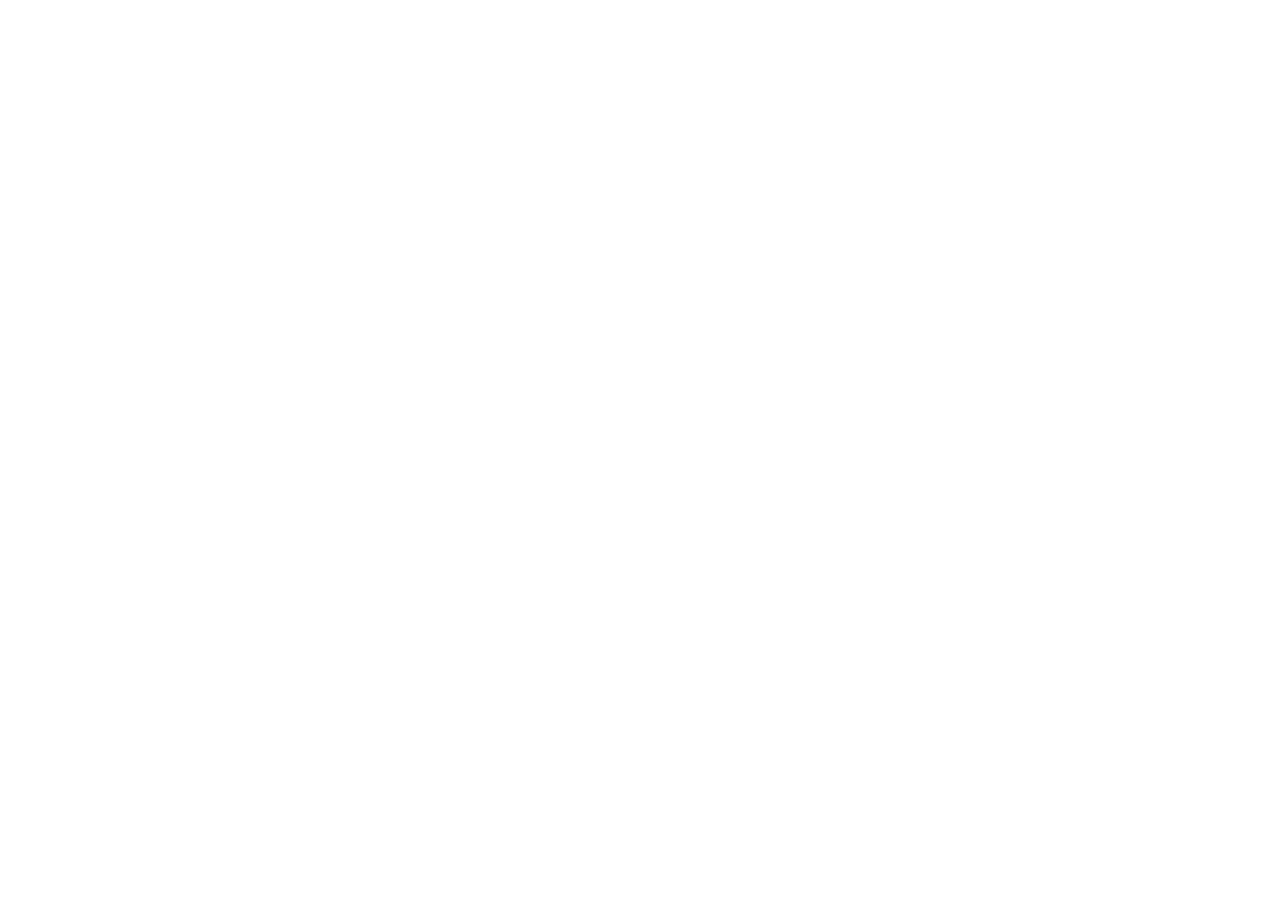
==== index.html @ 1d1d66b8 "Initial commit" ====
<!DOCTYPE html>
<html lang="en">
<head>
   <meta charset="UTF-8">
   <meta name="viewport" content="width=device-width, initial-scale=1.0">
   <link href="/style.css" rel="stylesheet" />
   <title>Weather APP</title>
</head>
<body>
   

   <script src="/style.css"></script>
</body>
</html>
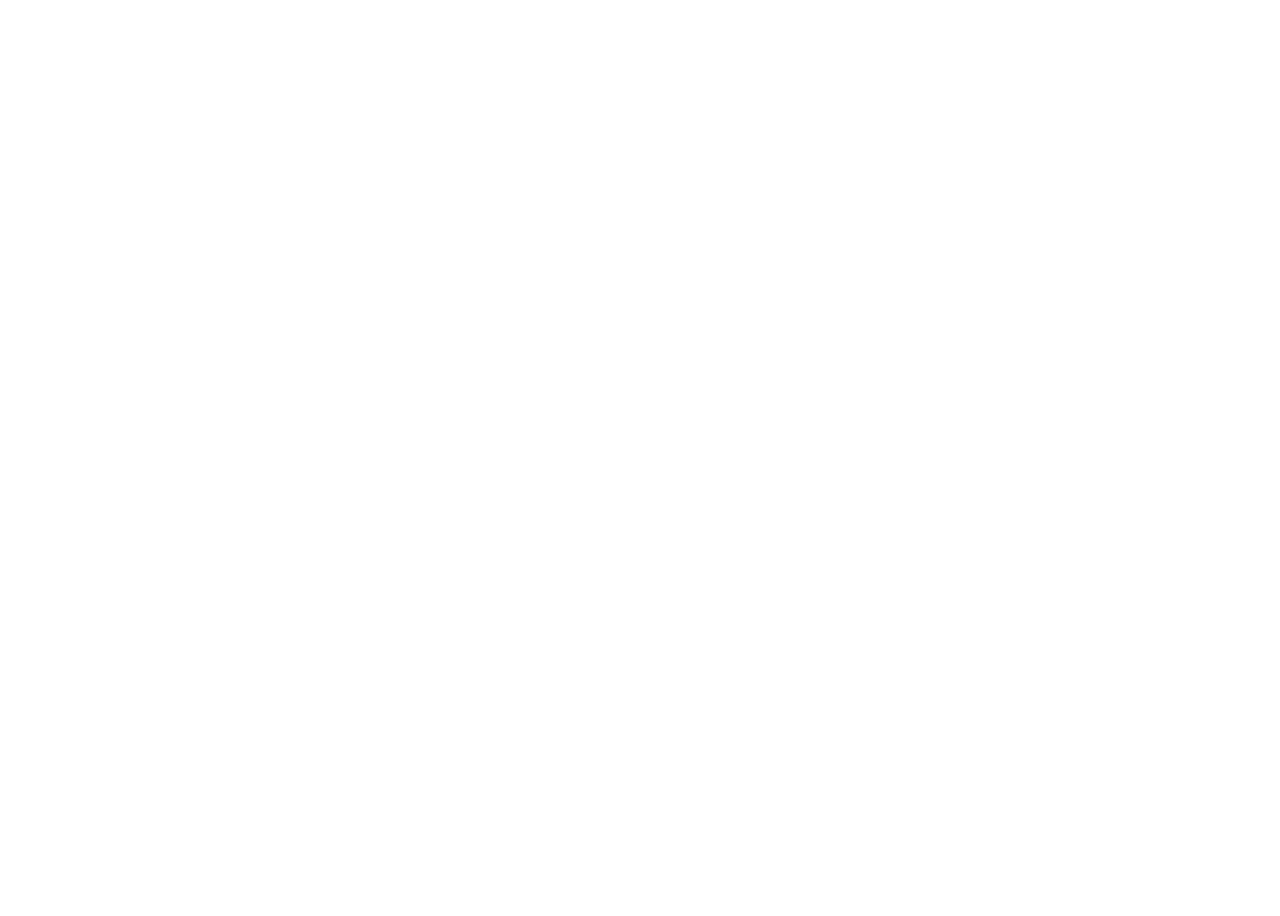
==== commit 540b422f: "first commit" ====
--- a/index.html
+++ b/index.html
@@ -9,6 +9,6 @@
 <body>
    
 
-   <script src="/style.css"></script>
+   <script src="/script.js"></script>
 </body>
 </html>--- a/style.css
+++ b/style.css
@@ -0,0 +1,7 @@
+* {
+   box-sizing: border-box;
+}
+
+body {
+   height: 100vh;
+}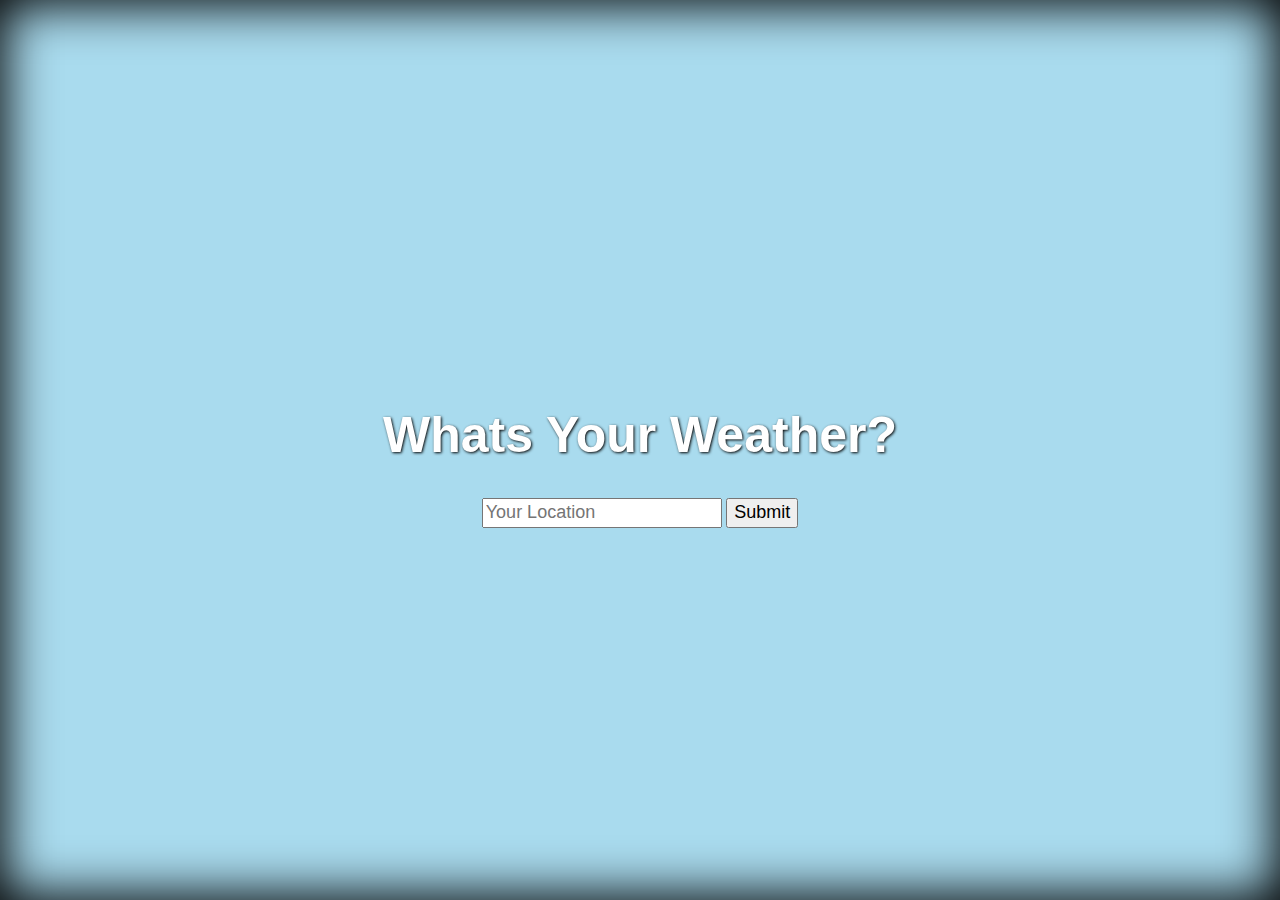
==== commit fcf07c3b: "changed to form" ====
--- a/index.html
+++ b/index.html
@@ -7,8 +7,13 @@
    <title>Weather APP</title>
 </head>
 <body>
-   
-
+   <h1>Whats Your Weather?</h1>
+   <form>
+      <label for="location">
+         <input name="location" id="location" type="text" placeholder="Your Location">
+         <input id="submit" type="submit">
+      </label>
+   </form>
    <script src="/script.js"></script>
 </body>
 </html>--- a/style.css
+++ b/style.css
@@ -1,7 +1,30 @@
 * {
    box-sizing: border-box;
+   font-family: Arial, Helvetica, sans-serif;
+   text-decoration: none;
 }
 
 body {
+   display: flex;
+   justify-content: center;
+   align-items: center;
+   flex-direction: column;
+   margin: 0;
+   padding: 0;
    height: 100vh;
+   width: 100%;
+   background-color: rgb(169, 219, 238);
+   box-shadow: 0 0 50px 5px black inset;
+}
+
+h1 {
+   color: white;
+   font-size: 50px;
+   font-weight: 700;
+   text-shadow: 1px 1px 3px black;
+}
+
+input {
+   font-size: 18px;
+   height: 30px;
 }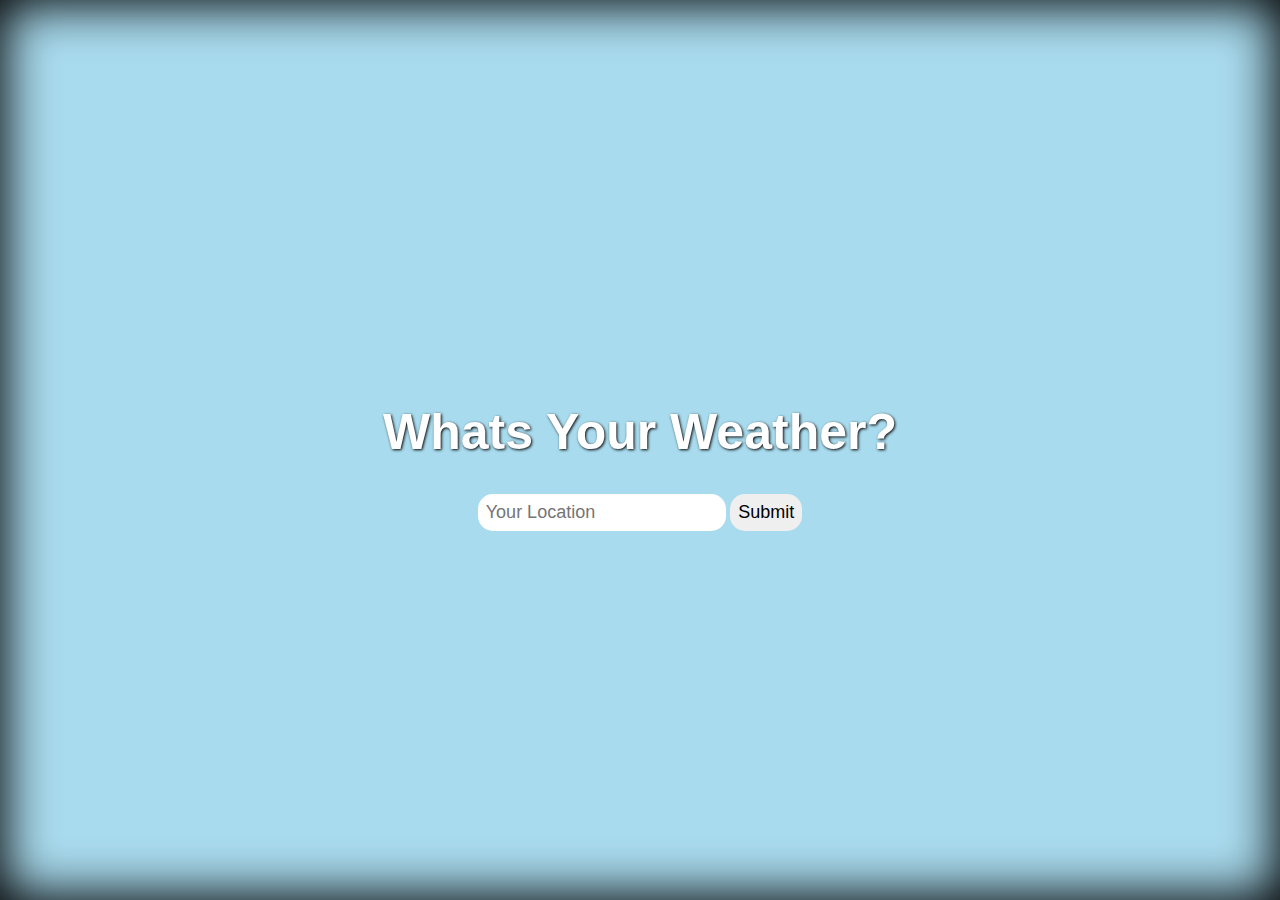
==== commit 8684a664: "added button" ====
--- a/index.html
+++ b/index.html
@@ -14,6 +14,11 @@
          <input id="submit" type="submit">
       </label>
    </form>
+   <div class="weather-info-cont">
+      <h2>The Current Temperature is:</h2>
+      <p></p>
+      <p><a href="index.html">Go Back</a></p>
+   </div>
    <script src="/script.js"></script>
 </body>
 </html>--- a/style.css
+++ b/style.css
@@ -25,6 +25,14 @@
 }
 
 input {
+   padding: 8px;
    font-size: 18px;
-   height: 30px;
+   border: none;
+   border-radius: 15px;
+}
+
+.weather-info-cont {
+   display: none;
+   flex-direction: column;
+   align-items: center;
 }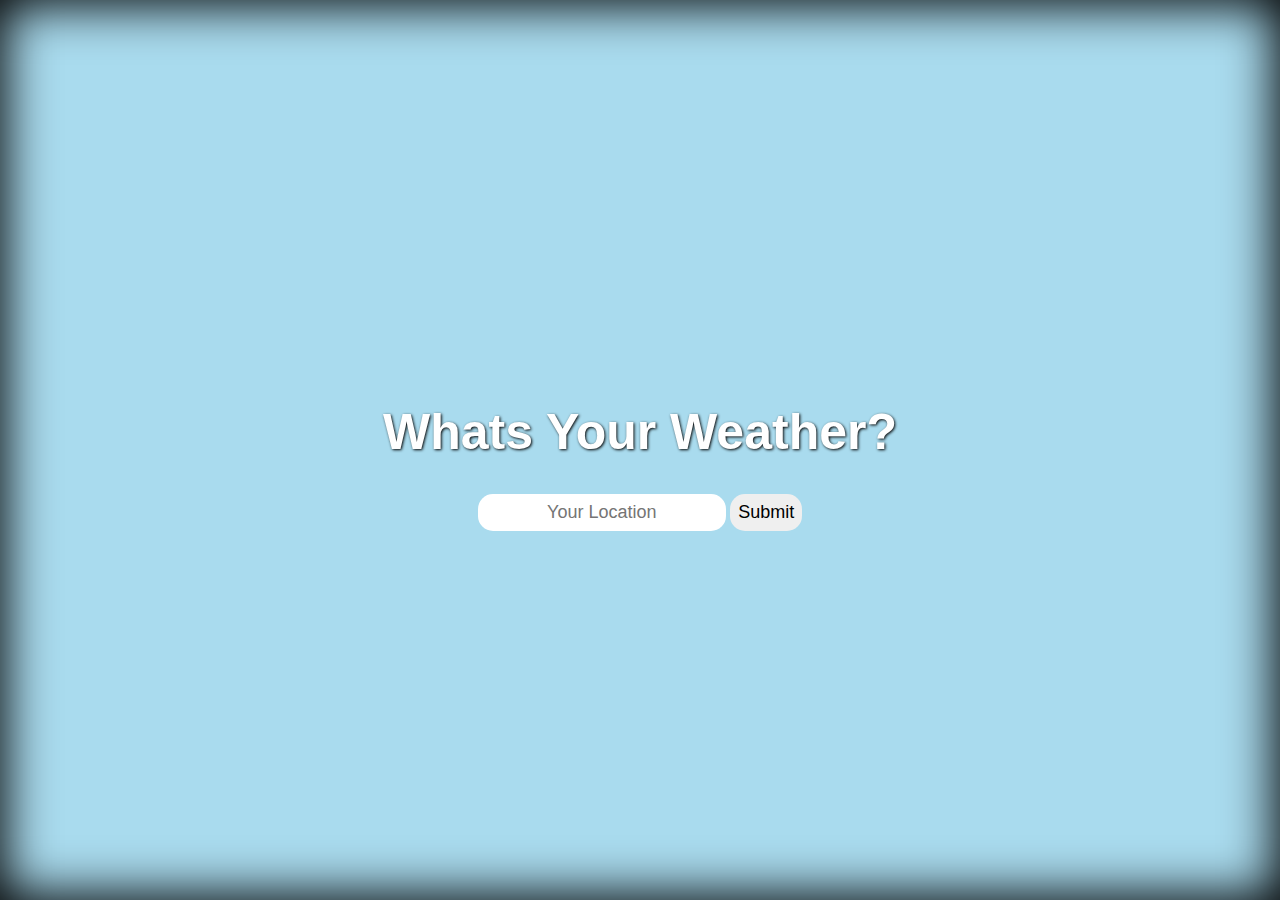
==== commit 0476989f: "added background img" ====
--- a/index.html
+++ b/index.html
@@ -14,10 +14,11 @@
          <input id="submit" type="submit">
       </label>
    </form>
-   <div class="weather-info-cont">
+   <div class="weather-info-cont" style="display: none;">
       <h2>The Current Temperature is:</h2>
       <p></p>
-      <p><a href="index.html">Go Back</a></p>
+      <p></p>
+      <button><a href="index.html">Go Back</a></button>
    </div>
    <script src="/script.js"></script>
 </body>
--- a/style.css
+++ b/style.css
@@ -2,6 +2,7 @@
    box-sizing: border-box;
    font-family: Arial, Helvetica, sans-serif;
    text-decoration: none;
+   text-align: center;
 }
 
 body {
@@ -32,7 +33,31 @@
 }
 
 .weather-info-cont {
-   display: none;
-   flex-direction: column;
-   align-items: center;
+   width: 90%;
+   height: 40%;
+   border-radius: 20px;
+   background-repeat: no-repeat;
+   background-position: center;
+   background-size: cover;
+   box-shadow: 0px 0px 10px 5px rgba(0, 0, 0, 0.5);
+}
+
+.weather-info-cont h2 {
+   text-shadow: 0px 0px 5px rgba(255, 255, 255, 1);
+}
+
+.weather-info-cont p {
+   font-weight: 600;
+   text-shadow: 0px 0px 5px rgba(255, 255, 255, 1);
+}
+
+.weather-info-cont button {
+   border: none;
+   border-radius: 15px;
+   padding: 5px 10px;
+}
+
+.weather-info-cont button a {
+   color: black;
+   font-size: 15px;
 }